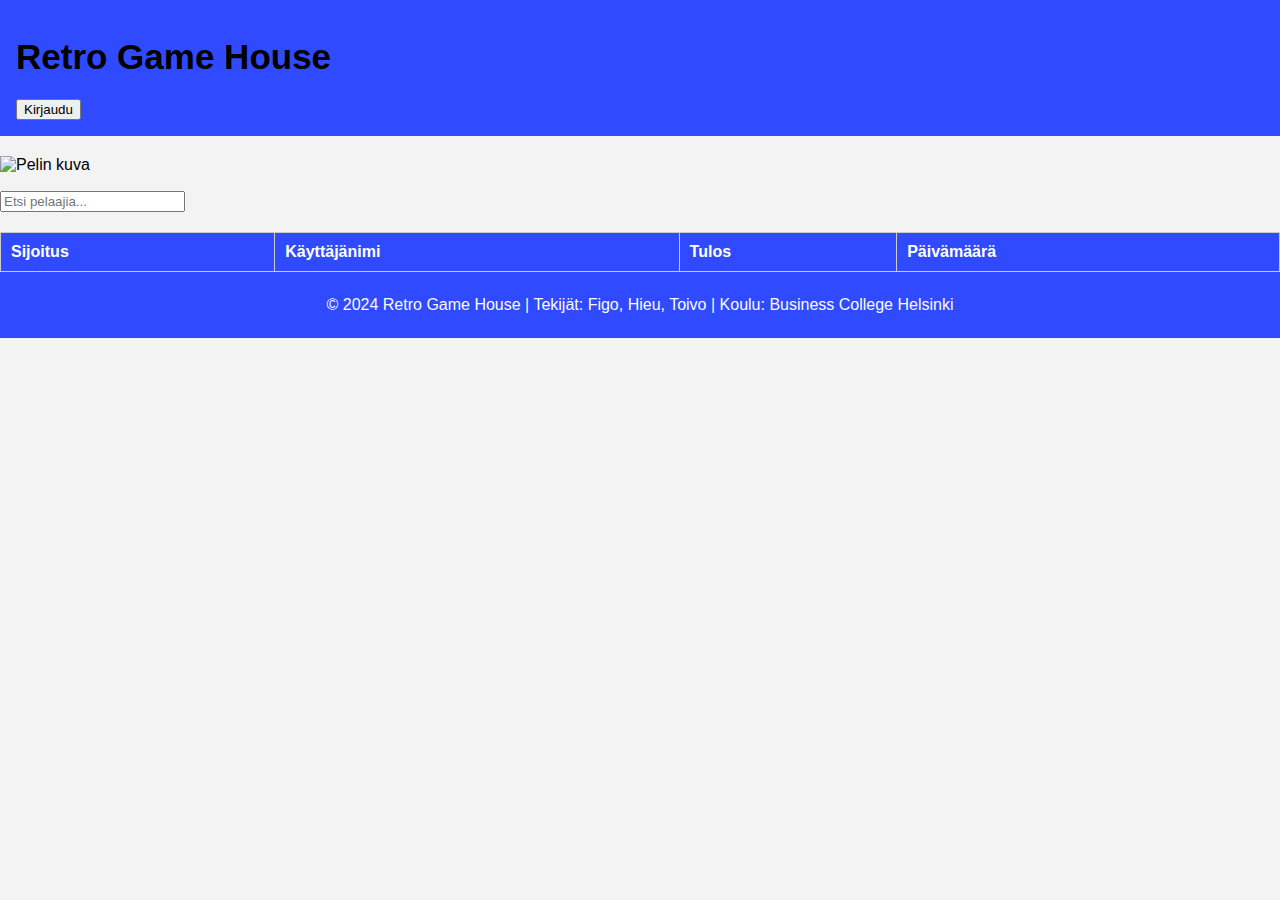
==== Group project/peli.html @ ec0a8e9f "Muokkasin fetch funktio ja korvasin vähän sen javascriptii, toivoo teki javascriptii, figo html, css" ====
<!DOCTYPE html>
<html lang="fi">
<head>
    <meta charset="UTF-8">
    <meta name="viewport" content="width=device-width, initial-scale=1.0">
    <title>Retro Game House - Peli</title>
    <link rel="stylesheet" href="style.css">
    <script defer src="game.js"></script>
</head>
<body>
    <header>
        <div class="header-container">
            <h1><a href="index.html" class="header-link">Retro Game House</a></h1>
            <button>Kirjaudu</button>
        </div>
    </header>
    <main>
        <section class="game-details">
            <h2 id="game-title"></h2>
            <img id="game-image" src="" alt="Pelin kuva">
            <p id="game-description" class="game-description"></p>
        </section>
        <section>
            <input type="text" id="playerSearch" placeholder="Etsi pelaajia...">
            <table id="score-table" class="score-table">
                <thead>
                    <tr>
                        <th>Sijoitus</th>
                        <th>Käyttäjänimi</th>
                        <th>Tulos</th>
                        <th>Päivämäärä</th>
                    </tr>
                </thead>
                <tbody></tbody>
            </table>
        </section>
    </main>
    <footer>
        <p>&copy; 2024 Retro Game House | Tekijät: Figo, Hieu, Toivo | Koulu: Business College Helsinki</p>
    </footer>
</body>
</html>
---- Group project/style.css ----
/* Yleiset tyylit */
body {
    font-family: 'Kanit', sans-serif;
    margin: 0;
    padding: 0;
    background-color: rgb(243, 243, 243);
    color: rgb(0, 0, 0);
}

header {
    background-color: rgb(48, 75, 255);
    padding: 1rem;
    display: flex;
    justify-content: space-between;
    align-items: center;
    color: rgb(250, 250, 250);
}

.header-link {
    text-decoration: none;
    color: #000;
    font-family: 'Kanit', sans-serif;
    font-weight: 600;
    font-size: 35px;
}

.header-link:hover {
    color: #9900fF;
}


footer {
    background-color: rgb(48, 75, 255);
    text-align: center;
    padding: 0.5rem;
    color: rgb(250, 250, 250);
}

.main-heading {
    font-size: 35px;
    text-align: center;
    margin: 1rem 0;
}

.search-container {
    display: flex;
    justify-content: center;
    margin: 1rem 0;
}

.search-container input {
    width: 80%;
    padding: 0.5rem;
    font-size: 17px;
}

.game-list, .score-table {
    width: 90%;
    margin: 0 auto;
}

.game-item, .score-row {
    display: flex;
    justify-content: space-between;
    padding: 0.5rem;
    background-color: rgb(250, 250, 250);
    border: 1px solid rgb(0, 0, 0);
    margin: 0.5rem 0;
}

.game-item img, #game-image {
    width: 100px;
    height: 100px;
}

.pagination {
    text-align: center;
    margin: 1rem 0;
}

.pagination button {
    background-color: #9900ff;
    color: rgb(250, 250, 250);
    border: none;
    padding: 0.5rem;
    margin: 0.2rem;
}

.highlight {
    background-color: rgba(48, 75, 255, 0.2);
    font-weight: bold;
}

/* Korostus parhaimmille */
.gold {
    background-color: rgba(255, 223, 0, 0.3);
    font-weight: bold;
}

.silver {
    background-color: rgba(192, 192, 192, 0.3);
    font-weight: bold;
}

.bronze {
    background-color: rgba(205, 127, 50, 0.3);
    font-weight: bold;
}

/* Yleinen tyyli */
.score-table {
    width: 100%;
    border-collapse: collapse;
    margin-top: 20px;
}

.score-table th, .score-table td {
    border: 1px solid #ccc;
    padding: 10px;
    text-align: left;
}

.score-table th {
    background-color: #304bff;
    color: white;
}

.score-table tr:nth-child(even) {
    background-color: #f3f3f3;
}

.search-container input {
    width: 100%;
    padding: 10px;
    margin: 20px 0;
    border: 1px solid #ccc;
    border-radius: 5px;
}

.game-description {
    margin-top: 10px;
    font-size: 17px;
    line-height: 1.6;
    color: #000;
}
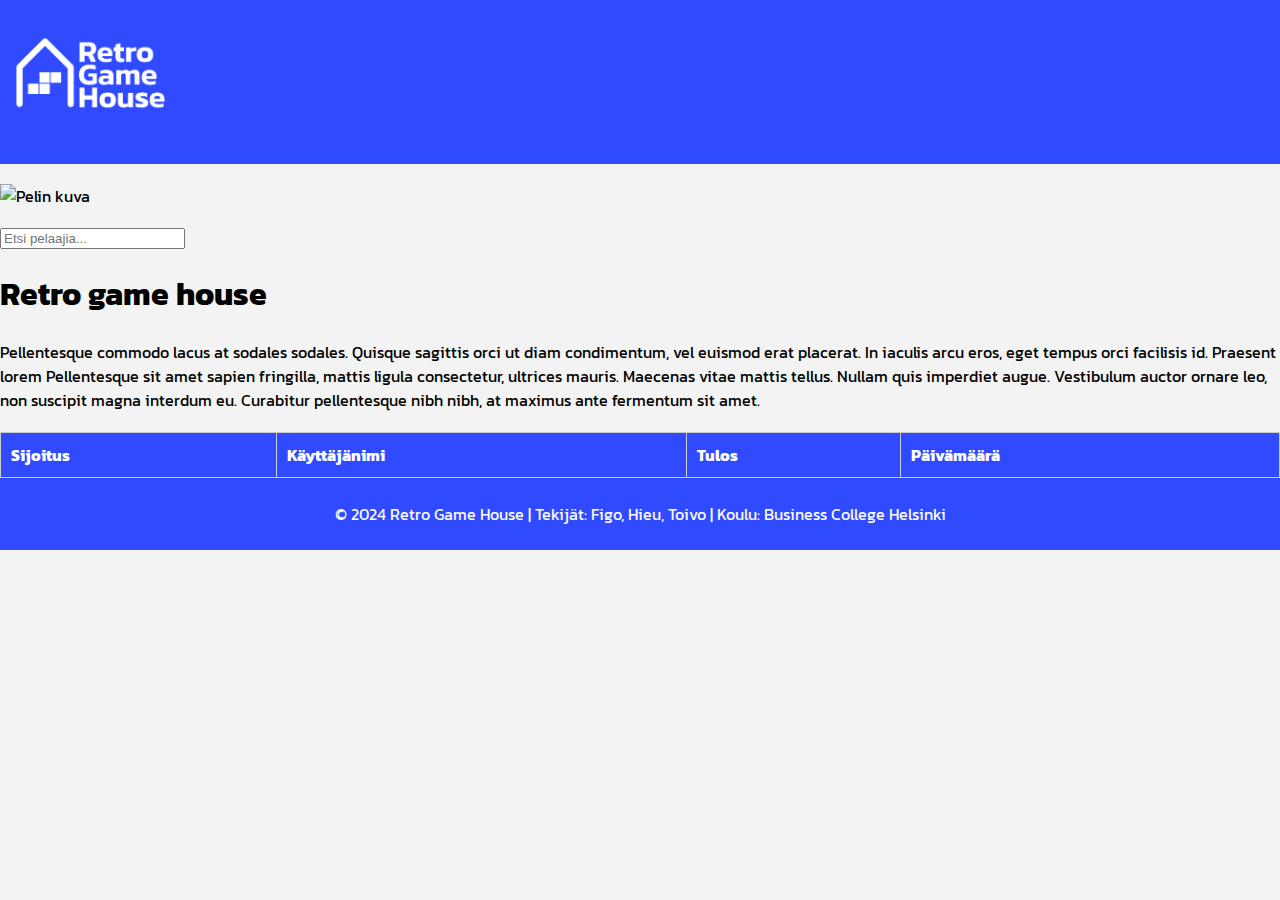
==== commit 9da008e1: "projekti on valmis. kuvat laitettiin games.jsonii" ====
--- a/Group project/peli.html
+++ b/Group project/peli.html
@@ -7,15 +7,21 @@
     <link rel="stylesheet" href="style.css">
     <script defer src="game.js"></script>
 </head>
+<link href="https://fonts.googleapis.com/css2?family=Kanit:wght@400;700&display=swap" rel="stylesheet">
+
 <body>
     <header>
         <div class="header-container">
-            <h1><a href="index.html" class="header-link">Retro Game House</a></h1>
-            <button>Kirjaudu</button>
+            <h1>
+                <a href="index.html" class="header-link">
+                    <img src="./images/RGH-logo-08.png" alt="Retro Game House Logo" class="header-logo">
+                </a>
+            </h1>
+            
         </div>
     </header>
     <main>
-        <section class="game-details">
+        <section class="game-details">  
             <h2 id="game-title"></h2>
             <img id="game-image" src="" alt="Pelin kuva">
             <p id="game-description" class="game-description"></p>
@@ -23,6 +29,8 @@
         <section>
             <input type="text" id="playerSearch" placeholder="Etsi pelaajia...">
             <table id="score-table" class="score-table">
+                <h1 class="fs-1 fw-bold">Retro game house</h1>
+                <p>Pellentesque commodo lacus at sodales sodales. Quisque sagittis orci ut diam condimentum, vel euismod erat placerat. In iaculis arcu eros, eget tempus orci facilisis id. Praesent lorem Pellentesque sit amet sapien fringilla, mattis ligula consectetur, ultrices mauris. Maecenas vitae mattis tellus. Nullam quis imperdiet augue. Vestibulum auctor ornare leo, non suscipit magna interdum eu. Curabitur pellentesque nibh nibh, at maximus ante fermentum sit amet.</p>
                 <thead>
                     <tr>
                         <th>Sijoitus</th>
--- a/Group project/style.css
+++ b/Group project/style.css
@@ -18,7 +18,7 @@
 
 .header-link {
     text-decoration: none;
-    color: #000;
+    color: #ffff;
     font-family: 'Kanit', sans-serif;
     font-weight: 600;
     font-size: 35px;
@@ -40,6 +40,12 @@
     font-size: 35px;
     text-align: center;
     margin: 1rem 0;
+}
+
+.sub-heading {
+    font-size: 29px;
+    text-align: center;
+    font-weight: 100;
 }
 
 .search-container {
@@ -69,8 +75,8 @@
 }
 
 .game-item img, #game-image {
-    width: 100px;
-    height: 100px;
+    width: 200px;
+    height: auto;
 }
 
 .pagination {
@@ -91,7 +97,7 @@
     font-weight: bold;
 }
 
-/* Korostus parhaimmille */
+
 .gold {
     background-color: rgba(255, 223, 0, 0.3);
     font-weight: bold;
@@ -107,7 +113,7 @@
     font-weight: bold;
 }
 
-/* Yleinen tyyli */
+
 .score-table {
     width: 100%;
     border-collapse: collapse;
@@ -143,3 +149,30 @@
     line-height: 1.6;
     color: #000;
 }
+
+.game-list {
+    display: flex;
+    flex-wrap: wrap;
+    gap: 20px;
+    justify-content: center;
+}
+
+.game-item { 
+    width: 400px;
+    text-align: center;
+    background-color:  #F3F3F3;
+    border: 1px solid #ccc;
+    border-radius: 8px;
+    padding: 10px;
+    box-shadow: 0 4px 6px rgba(0, 0, 0, 0.1);
+}
+
+.game-image {
+    max-width: 100%;
+    height: auto;
+    border-radius: 5px;
+}
+.header-logo {
+    width: 150px;
+    height: auto;
+}